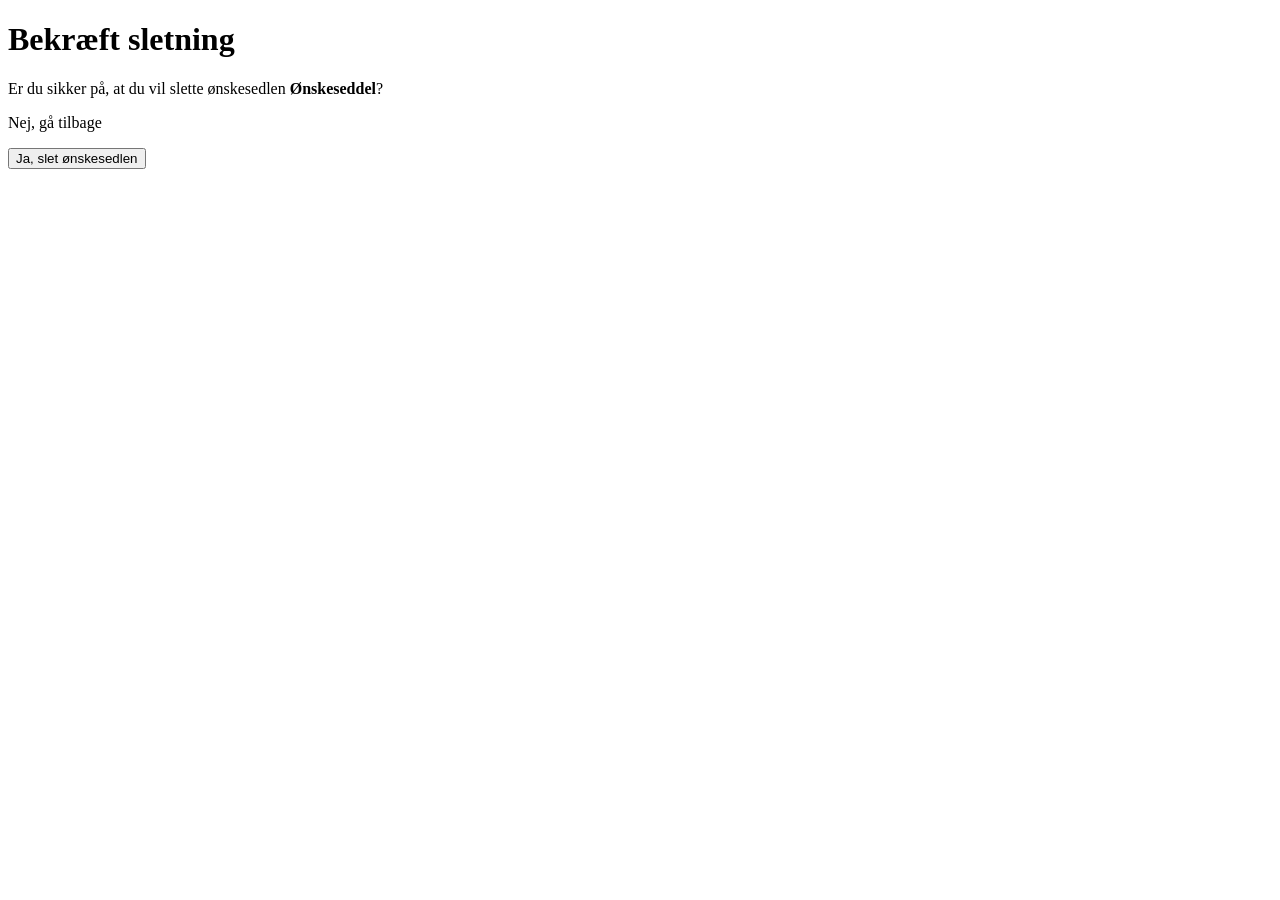
==== src/main/resources/templates/confirmDeleteWishlist.html @ 710f8fd3 "delete wishlist controller #40" ====
<!DOCTYPE html>
<html lang="da" xmlns:th="http://www.thymeleaf.org">
<head>
    <meta charset="UTF-8">
    <title>Bekræft sletning</title>
</head>
<body>
<h1>Bekræft sletning</h1>

<p>
    Er du sikker på, at du vil slette ønskesedlen
    <strong th:text="${wishlist.title}">Ønskeseddel</strong>?
</p>
<p><a th:href="@{/wishlists}">Nej, gå tilbage</a></p>
<form th:action="@{/deleteWishList}" method="post">
    <input type="hidden" name="id" th:value="${wishlist.id}">
    <button type="submit">Ja, slet ønskesedlen</button>
</form>
</body>
</html>
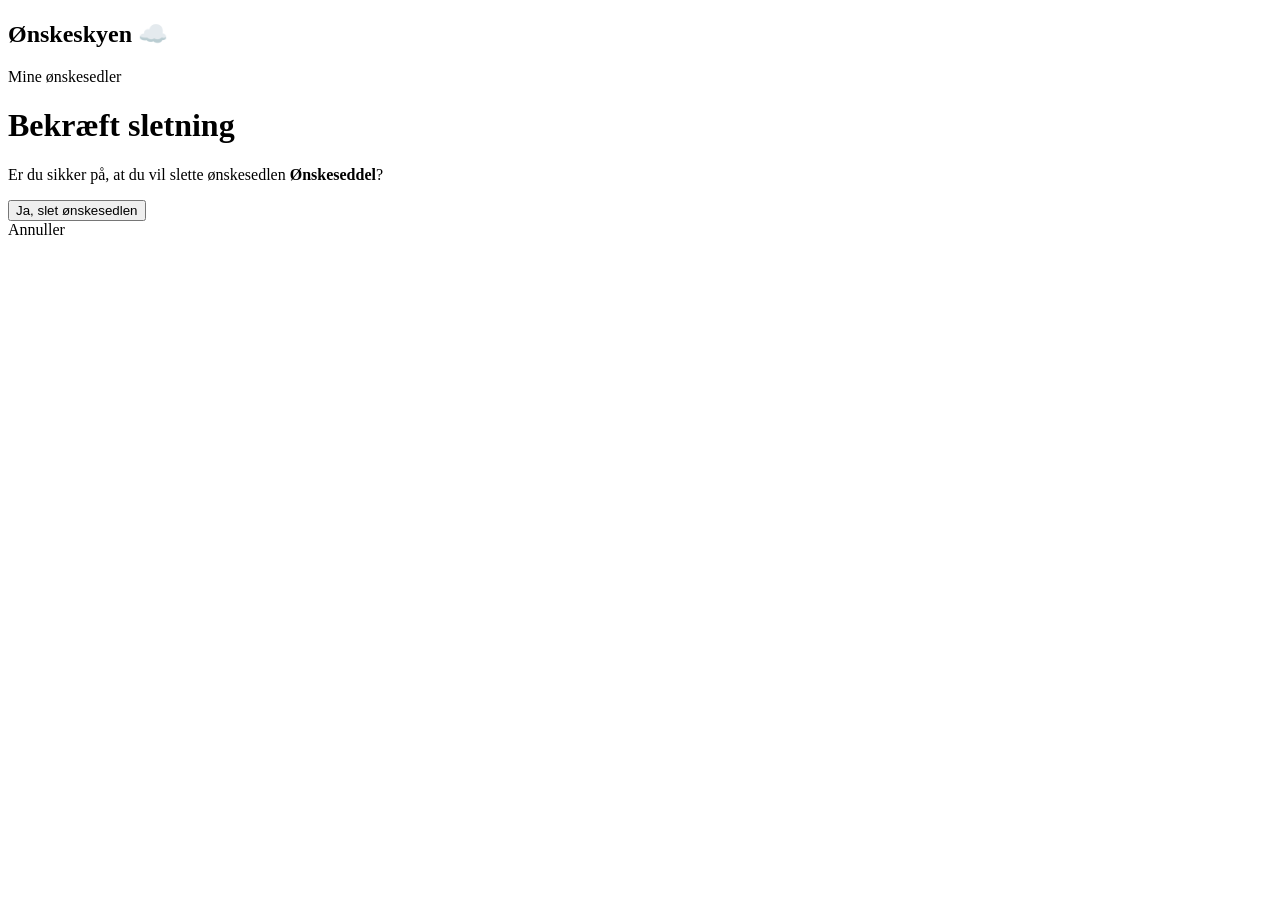
==== commit 9ecc5e06: "Ensret design på slettebekræftelse" ====
--- a/src/main/resources/templates/confirmDeleteWishlist.html
+++ b/src/main/resources/templates/confirmDeleteWishlist.html
@@ -1,20 +1,53 @@
+
 <!DOCTYPE html>
 <html lang="da" xmlns:th="http://www.thymeleaf.org">
 <head>
     <meta charset="UTF-8">
+    <meta name="viewport" content="width=device-width, initial-scale=1.0">
     <title>Bekræft sletning</title>
+    <link rel="stylesheet" th:href="@{/style.css}">
 </head>
 <body>
-<h1>Bekræft sletning</h1>
 
-<p>
-    Er du sikker på, at du vil slette ønskesedlen
-    <strong th:text="${wishlist.title}">Ønskeseddel</strong>?
-</p>
-<p><a th:href="@{/wishlists}">Nej, gå tilbage</a></p>
-<form th:action="@{/deleteWishList}" method="post">
-    <input type="hidden" name="id" th:value="${wishlist.id}">
-    <button type="submit">Ja, slet ønskesedlen</button>
-</form>
+<header>
+    <h2>
+        <a th:href="@{/}" class="logo">Ønskeskyen ☁️</a>
+    </h2>
+
+    <nav>
+        <a th:href="@{/wishlists}">Mine ønskesedler</a>
+    </nav>
+</header>
+
+<main>
+    <div class="delete-confirmation">
+
+        <h1>Bekræft sletning</h1>
+
+        <p>
+            Er du sikker på, at du vil slette ønskesedlen
+            <strong th:text="${wishlist.title}">Ønskeseddel</strong>?
+        </p>
+
+        <div class="delete-actions">
+
+            <form th:action="@{/deleteWishList}" method="post">
+                <input type="hidden"
+                       name="id"
+                       th:value="${wishlist.id}">
+
+                <button type="submit" class="btn btn-danger">
+                    Ja, slet ønskesedlen
+                </button>
+            </form>
+
+            <a th:href="@{/wishlists}" class="btn">
+                Annuller
+            </a>
+
+        </div>
+    </div>
+</main>
+
 </body>
-</html>+</html>
